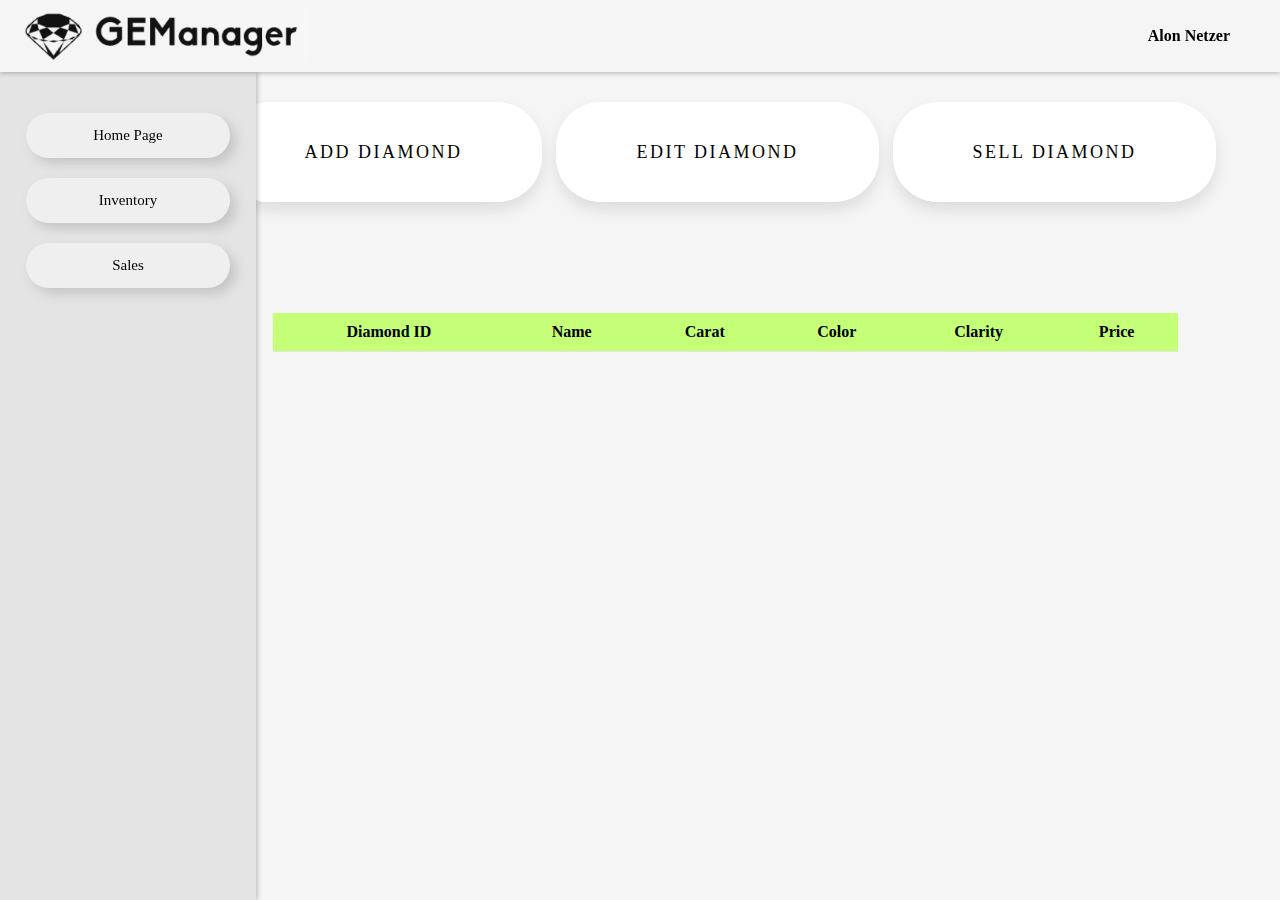
==== index.html @ de8693d0 "Add files via upload" ====
<!DOCTYPE html>
<html lang="en">
<head>
    <meta charset="UTF-8">
    <meta name="viewport" content="width=device-width, initial-scale=1.0">
    <title>Diamond Inventory Management System</title>
    <style>
        body {
            margin: 0;
            padding: 0;
            background-color: #F5F5F5;
            font-family: tahoma;
        }

        #sideMenu {
            position: fixed;
            bottom: 0; /* Start from the bottom of the header menu */
            left: 0;
            height: 92%; /* Calculate the height excluding the header menu */
            width: 20%;
            background-color: #E4E4E4;
            box-shadow: 2px 0 4px rgba(0, 0, 0, 0.2); /* Add shadow effect on the right */
            display: flex;
            flex-direction: column; /* Stack items vertically */
            align-items: center; /* Center items horizontally */
        }

        #buttons {
            margin-top: 16%;
        }

        button {
            width: 100%;
            height: 3em;
            margin-bottom: 20px;
            border-radius: 30em;
            font-size: 15px;
            font-family: inherit;
            border: none;
            position: relative;
            overflow: hidden;
            z-index: 1;
            box-shadow: 6px 6px 12px #c5c5c5, -6px -6px 12px #E4E4E4;
        }

        button::before {
            content: '';
            width: 0;
            height: 3em;
            border-radius: 30em;
            position: absolute;
            top: 0;
            left: 0;
            background-image: linear-gradient(to right, #C5FF78 0%, #C5FF78 100%);
            transition: .5s ease;
            display: block;
            z-index: -1;
        }

        button:hover::before {
            width: 18em;
        }

        #headerMenu {
            position: fixed;
            top: 0;
            left: 0;
            width: 100%; /* Occupy the full width of the page */
            height: 8%;
            background-color: #F5F5F5;
            display: flex;
            align-items: center;
            justify-content: space-between; /* Align items to the left and right edges */
            box-shadow: 0 2px 4px rgba(0, 0, 0, 0.2); /* Add shadow effect at the bottom */
        }

        #headerMenu img {
            height: 80%;
            margin-left: 20px;
            object-fit: contain;
        }

        #headerMenu span {
            font-weight: bold;
            margin-right: 50px;
        }

        #body {
            margin-top: 8%;
            text-align: center;
            padding: 30px;
        }

        #action_buttons {
            display: block;
            margin-bottom: 20px;
            padding: 10px;
            margin-left: 14%;
        }

        #body button1 {
          padding: 40px 80px;
          font-size: 18px;
          text-transform: uppercase;
          letter-spacing: 2.5px;
          margin-right: 10px;
          font-weight: 500;
          color: #000000;
          background-color: #fff;
          border: none;
          border-radius: 45px;
          box-shadow: 0px 8px 15px rgba(0, 0, 0, 0.1);
          transition: all 0.3s ease 0s;
          cursor: pointer;
          outline: none;
        }

        #body button1:hover {
          background-color: #C5FF78;
          box-shadow: 0px 15px 20px rgba(197, 255, 120, 0.4);
          color: #000000;
          transform: translateY(-7px);
        }

        #body button1:active {
          transform: translateY(-1px);
        }

        table {
            margin: auto;
            margin-top: 150px;
            border-collapse: collapse;
            width: 88%;
        }

        th, td {
            padding: 10px;
            border-bottom: 1px solid #E4E4E4;
        }

        th {
            background-color: #C5FF78;
        }
    </style>
</head>
<body>
    <div id="sideMenu">
        <div id="buttons">
            <button href="#">Home Page</button>
            <button href="#">Inventory</button>
            <button href="#">Sales</button>
        </div>
    </div>
    <div id="headerMenu">
        <img src="logo.png" alt="logo">
        <span>Alon Netzer</span>
    </div>
    <div id="body">
        <div id="action_buttons">
            <button1 href="#">Add Diamond</button1>
            <button1 href="#">Edit Diamond</button1>
            <button1 href="#">Sell Diamond</button1>
        <div>
        <table>
            <thead>
                <tr>
                    <th>Diamond ID</th>
                    <th>Name</th>
                    <th>Carat</th>
                    <th>Color</th>
                    <th>Clarity</th>
                    <th>Price</th>
                </tr>
            </thead>
            <tbody>
                <!-- Your diamond data rows will go here -->
            </tbody>
        </table>
    </div>
</body>
</html>
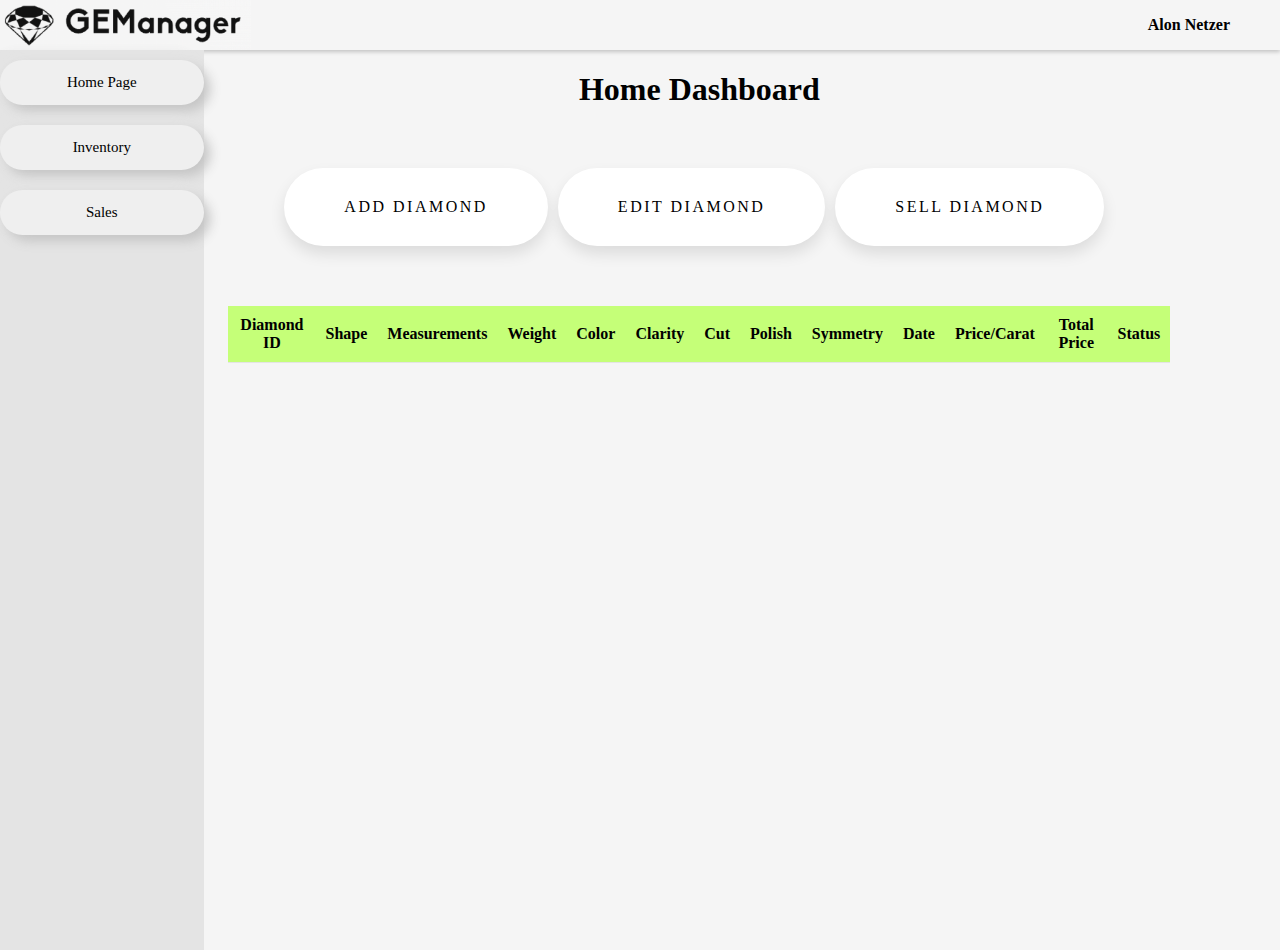
==== commit a293baf2: "Separation between CSS and HTML" ====
--- a/index.html
+++ b/index.html
@@ -4,178 +4,125 @@
     <meta charset="UTF-8">
     <meta name="viewport" content="width=device-width, initial-scale=1.0">
     <title>Diamond Inventory Management System</title>
+    <link href="https://cdn.jsdelivr.net/npm/bootstrap@5.3.1/dist/css/bootstrap.min.css" rel="stylesheet" 
+    integrity="sha384-4bw+/aepP/YC94hEpVNVgiZdgIC5+VKNBQNGCHeKRQN+PtmoHDEXuppvnDJzQIu9" crossorigin="anonymous">
+    <link rel="stylesheet" href="https://fonts.googleapis.com/css?family=Roboto:400,700&display=swap">
+    <link rel="stylesheet" type="text/css" href="styles.css">
     <style>
-        body {
-            margin: 0;
-            padding: 0;
-            background-color: #F5F5F5;
-            font-family: tahoma;
-        }
-
-        #sideMenu {
-            position: fixed;
-            bottom: 0; /* Start from the bottom of the header menu */
-            left: 0;
-            height: 92%; /* Calculate the height excluding the header menu */
-            width: 20%;
-            background-color: #E4E4E4;
-            box-shadow: 2px 0 4px rgba(0, 0, 0, 0.2); /* Add shadow effect on the right */
-            display: flex;
-            flex-direction: column; /* Stack items vertically */
-            align-items: center; /* Center items horizontally */
-        }
-
-        #buttons {
-            margin-top: 16%;
-        }
-
-        button {
-            width: 100%;
-            height: 3em;
-            margin-bottom: 20px;
-            border-radius: 30em;
-            font-size: 15px;
-            font-family: inherit;
-            border: none;
-            position: relative;
-            overflow: hidden;
-            z-index: 1;
-            box-shadow: 6px 6px 12px #c5c5c5, -6px -6px 12px #E4E4E4;
-        }
-
-        button::before {
-            content: '';
-            width: 0;
-            height: 3em;
-            border-radius: 30em;
-            position: absolute;
-            top: 0;
-            left: 0;
-            background-image: linear-gradient(to right, #C5FF78 0%, #C5FF78 100%);
-            transition: .5s ease;
-            display: block;
-            z-index: -1;
-        }
-
-        button:hover::before {
-            width: 18em;
-        }
-
-        #headerMenu {
-            position: fixed;
-            top: 0;
-            left: 0;
-            width: 100%; /* Occupy the full width of the page */
-            height: 8%;
-            background-color: #F5F5F5;
-            display: flex;
-            align-items: center;
-            justify-content: space-between; /* Align items to the left and right edges */
-            box-shadow: 0 2px 4px rgba(0, 0, 0, 0.2); /* Add shadow effect at the bottom */
-        }
-
-        #headerMenu img {
-            height: 80%;
-            margin-left: 20px;
-            object-fit: contain;
-        }
-
-        #headerMenu span {
-            font-weight: bold;
-            margin-right: 50px;
-        }
-
-        #body {
-            margin-top: 8%;
-            text-align: center;
-            padding: 30px;
-        }
-
-        #action_buttons {
-            display: block;
-            margin-bottom: 20px;
-            padding: 10px;
-            margin-left: 14%;
-        }
-
-        #body button1 {
-          padding: 40px 80px;
-          font-size: 18px;
-          text-transform: uppercase;
-          letter-spacing: 2.5px;
-          margin-right: 10px;
-          font-weight: 500;
-          color: #000000;
-          background-color: #fff;
-          border: none;
-          border-radius: 45px;
-          box-shadow: 0px 8px 15px rgba(0, 0, 0, 0.1);
-          transition: all 0.3s ease 0s;
-          cursor: pointer;
-          outline: none;
-        }
-
-        #body button1:hover {
-          background-color: #C5FF78;
-          box-shadow: 0px 15px 20px rgba(197, 255, 120, 0.4);
-          color: #000000;
-          transform: translateY(-7px);
-        }
-
-        #body button1:active {
-          transform: translateY(-1px);
-        }
-
-        table {
-            margin: auto;
-            margin-top: 150px;
-            border-collapse: collapse;
-            width: 88%;
-        }
-
-        th, td {
-            padding: 10px;
-            border-bottom: 1px solid #E4E4E4;
-        }
-
-        th {
-            background-color: #C5FF78;
-        }
     </style>
 </head>
 <body>
-    <div id="sideMenu">
-        <div id="buttons">
-            <button href="#">Home Page</button>
-            <button href="#">Inventory</button>
-            <button href="#">Sales</button>
+    <header id ="headerMenu" class= "container-fluid">
+        <img src="logo.png" alt="logo">
+        <span>Alon Netzer</span>
+    </header>
+    <div class="container-fluid" >
+        <div class="row" >
+            <div class="col-lg-2" style="background-color: #E4E4E4;">
+                <nav class="nav flex-column">
+                    <button href="#">Home Page</button>
+                    <button href="#">Inventory</button>
+                    <button href="#">Sales</button>
+                </nav>
+            </div>
+            <div class="col-lg-10">
+                <main>
+                    <h1>Home Dashboard</h1>
+                    <div id="action_buttons">
+                        <button1 id="popupButton">Add Diamond</button1>
+                        <!--This is the Pop up window for adding diamond-->
+                        <div id="popupContainer">
+                            <div id="popupContent"> 
+                                <div style="text-align: center;">
+                                    <h2>Enter a certificat number</h2>
+                                    <div style="margin: auto; display: flex; justify-content: center; align-items: center;">
+                                        <div class="inputGroup" style="display: flex; align-items: center;">
+                                            <input type="text" required="" autocomplete="off" placeholder="certificat number">
+                                            <!--A button that sends the ID of the diamond to the API-->
+                                            <button id ='getButton' class="cta">
+                                                <span>get</span>
+                                                <svg viewBox="0 0 13 10" height="10px" width="15px">
+                                                  <path d="M1,5 L11,5"></path>
+                                                  <polyline points="8 1 12 5 8 9"></polyline>
+                                                </svg>
+                                            </button>
+                                        </div>
+                                    </div>
+                                </div>
+                                <div style="text-align: center; padding: 10%;display: flex; justify-content:space-between;">
+                                    <div id="submitButton"></div>
+                                    <button style="width: 30%;"class="pButton" id="closeButton">Cancel</button>
+                                </div>
+                            </div>
+                        </div>
+                        <button1 href="#">Edit Diamond</button1>
+                        <button1 href="#">Sell Diamond</button1>
+                    </div>
+                    <table>
+                        <thead>
+                            <tr>
+                                <th>Diamond ID</th>
+                                <th>Shape</th>
+                                <th>Measurements</th>
+                                <th>Weight</th>
+                                <th>Color</th>
+                                <th>Clarity</th>
+                                <th>Cut</th>
+                                <th>Polish</th>
+                                <th>Symmetry</th>
+                                <th>Date</th>
+                                <th>Price/Carat</th>
+                                <th>Total Price</th>
+                                <th>Status</th>
+                            </tr>
+                        </thead>
+                        <tbody>
+                            <!--?php include 'get_data.php'; ?-->
+                        </tbody>
+                    </table>
+                </main>
+            </div>
         </div>
     </div>
-    <div id="headerMenu">
-        <img src="logo.png" alt="logo">
-        <span>Alon Netzer</span>
-    </div>
-    <div id="body">
-        <div id="action_buttons">
-            <button1 href="#">Add Diamond</button1>
-            <button1 href="#">Edit Diamond</button1>
-            <button1 href="#">Sell Diamond</button1>
-        <div>
-        <table>
-            <thead>
-                <tr>
-                    <th>Diamond ID</th>
-                    <th>Name</th>
-                    <th>Carat</th>
-                    <th>Color</th>
-                    <th>Clarity</th>
-                    <th>Price</th>
-                </tr>
-            </thead>
-            <tbody>
-                <!-- Your diamond data rows will go here -->
-            </tbody>
-        </table>
-    </div>
 </body>
+<script>
+    const popupButton = document.getElementById('popupButton');
+    const popupContainer = document.getElementById('popupContainer');
+    const closeButton = document.getElementById('closeButton');
+    const getButton = document.getElementById('getButton');
+    const submitButton = document.getElementById('submitButton');
+
+    popupButton.addEventListener('click', () => {
+        popupContainer.style.display = 'block';
+    });
+
+    closeButton.addEventListener('click', () => {
+        popupContainer.style.display = 'none';
+        hideSubmitButton(); // Call the function to hide the "Submit" button
+        getButton.disabled = false;
+    });
+    // Function to create and insert the "Submit" button
+    function showSubmitButton() {
+        const newButton = document.createElement('button');
+        newButton.textContent = 'Submit';
+        newButton.classList.add('pButton'); // Add the custom class
+        submitButton.append(newButton);
+    // Apply flex layout to the submitButton container
+        submitButton.style.width = '30%';
+};
+// Function to hide the "Submit" button
+    function hideSubmitButton() {
+        const existingButton = submitButton.querySelector('.pButton');
+        if (existingButton) {
+            existingButton.remove();
+        }
+    }
+  // Add event listener to the "Get" button
+    getButton.addEventListener('click', () => {
+        showSubmitButton();
+        getButton.disabled = true; // Disable the main button
+
+    });
+
+</script>
 </html>--- a/styles.css
+++ b/styles.css
@@ -0,0 +1,285 @@
+body {
+    margin: 0;
+    padding: 0;
+    background-color: #F5F5F5;
+    font-family: tahoma;
+}
+
+#sideMenu {
+    position: fixed;
+    bottom: 0; /* Start from the bottom of the header menu */
+    left: 0;
+    height: 92%; /* Calculate the height excluding the header menu */
+    width: 20%;
+    background-color: #E4E4E4;
+    box-shadow: 2px 0 4px rgba(0, 0, 0, 0.2); /* Add shadow effect on the right */
+    display: flex;
+    flex-direction: column; /* Stack items vertically */
+    align-items: center; /* Center items horizontally */
+}
+
+#buttons {
+    margin-top: 16%;
+}
+
+button {
+    width: 100%;
+    height: 3em;
+    margin-bottom: 20px;
+    border-radius: 30em;
+    font-size: 15px;
+    font-family: inherit;
+    border: none;
+    position: relative;
+    overflow: hidden;
+    z-index: 1;
+    box-shadow: 6px 6px 12px #c5c5c5, -6px -6px 12px #E4E4E4;
+}
+
+button::before {
+    content: '';
+    width: 0;
+    height: 3em;
+    border-radius: 30em;
+    position: absolute;
+    top: 0;
+    left: 0;
+    background-image: linear-gradient(to right, #C5FF78 0%, #C5FF78 100%);
+    transition: .5s ease;
+    display: block;
+    z-index: -1;
+}
+
+button:hover::before {
+    width: 100%;
+}
+
+#headerMenu {
+    width: 100%; /* Occupy the full width of the page */
+    height: 2%;
+    background-color: #F5F5F5;
+    display: flex;
+    align-items: center;
+    justify-content: space-between; /* Align items to the left and right edges */
+    box-shadow: 0 2px 4px rgba(0, 0, 0, 0.2); /* Add shadow effect at the bottom */
+}
+
+img {
+    height: 50px;
+    object-fit: contain;
+}
+
+#headerMenu span {
+    font-weight: bold;
+    margin-right: 50px;
+}
+
+#action_buttons {
+    display: flex;
+    margin-bottom: 20px;
+    padding: 10px;
+    justify-content: center;
+    margin-top: 5%;
+}
+
+main button1 {
+  padding: 30px 60px    ;
+  font-size: 16px;
+  text-transform: uppercase;
+  letter-spacing: 2.5px;
+  margin-right: 10px;
+  font-weight: 500;
+  color: #000000;
+  background-color: #fff;
+  border-radius: 45px;
+  box-shadow: 0px 8px 15px rgba(0, 0, 0, 0.1);
+  transition: all 0.3s ease 0s;
+  cursor: pointer;
+  text-align: center;
+}
+
+main button1:hover {
+  background-color: #C5FF78;
+  box-shadow: 0px 15px 20px rgba(197, 255, 120, 0.4);
+  color: #000000;
+  transform: translateY(-7px);
+}
+
+main button1:active {
+  transform: translateY(-1px);
+}
+
+table {
+    margin: auto;
+    border-collapse: collapse;
+    width: 95%;
+    margin-top: 5%;
+    text-align: center;
+}
+
+th, td {
+    padding: 10px;
+    border-bottom: 1px solid #E4E4E4;
+}
+
+th {
+    background-color: #C5FF78;
+}
+
+.container-fluid{
+    display: flex;
+    align-items: center;
+}
+.row{
+    display: flex;
+    width: 100%;
+}
+.nav{
+    margin-top: 5%;
+   
+}
+.col-lg-2 {
+height: 100vh;
+}
+
+@media screen and (max-width: 992px) {
+.col-lg-2 {
+    height: 20%;
+}
+}
+h1{
+    text-align: center;
+    font:700 2rem/normal Poppins;
+
+}
+/*Add dimaond- pop up window- css*/ 
+#popupContainer {
+    display: none;
+    position: fixed;
+    top: 0;
+    left: 0;
+    width:100%;
+    height: 100%;
+    background-color: rgba(0, 0, 0, 0.5); /* Semi-transparent black */
+    z-index: 1000; 
+}
+
+#popupContent {
+    position: absolute;
+    top: 50%;
+    left: 50%;
+    width: 80%;
+    height: 80%;
+    transform: translate(-50%, -50%);
+    padding: 20px;
+    background-color: #fff;
+    border-radius: 5px;
+    box-shadow: 0 0 10px rgba(0, 0, 0, 0.3);
+    z-index: 1001;
+}
+.inputGroup {
+font-family: 'Segoe UI', sans-serif;
+margin: 1em 0 1em 0;
+max-width: 800px;
+}
+
+.inputGroup input {
+font-size: 100%;
+padding: 0.8em;
+outline: none;
+border: 2px solid rgb(200, 200, 200);
+background-color: transparent;
+border-radius: 20px;
+width: 100%;
+margin-right: 5%;
+}
+h2{
+font-family: "Kanit", sans-serif;
+}
+.pButton {
+padding: 1.3em 3em;
+font-size: 12px;
+text-transform: uppercase;
+text-align: center;
+letter-spacing: 2.5px;
+font-weight: 500;
+color: #000;
+background-color: #fff;
+border: none;
+border-radius: 45px;
+box-shadow: 0px 8px 15px rgba(0, 0, 0, 0.1);
+transition: all 0.3s ease 0s;
+cursor: pointer;
+outline: none;
+height: auto;
+}
+
+.pButton:hover{
+background-color: #C5FF78;
+box-shadow: 0px 15px 20px rgba(197, 255, 120, 0.4);
+color: #000000;
+transform: translateY(-7px);
+}
+
+.pButton:active {
+transform: translateY(-1px);
+}
+/*Sent button the CID to API*/
+.cta{
+    position: relative;
+    margin: auto;
+    padding: 12px 18px;
+    /*transition: all 0.2s ease;*/
+    border: none;
+    background: none;
+    width: 150px;
+    box-shadow: 0 2px 4px rgba(0, 0, 0, 0.1);
+}
+.cta:before {
+    content: "";
+    position: absolute;
+    top: 0;
+    left: 0;
+    display: block;
+    border-radius: 50px;
+    background: #C5FF78;
+    width: 45px;
+    height: 45px;
+    transition: all 0.3s ease;
+    }
+
+.cta span {
+    position: relative;
+    font-family: "Ubuntu", sans-serif;
+    font-size: 18px;
+    font-weight: 700;
+    letter-spacing: 0.05em;
+    color: black;
+    }
+
+.cta svg {
+    position: relative;
+    top: 0;
+    margin-left: 10px;
+    fill: none;
+    stroke-linecap: round;
+    stroke-linejoin: round;
+    stroke:black;
+    stroke-width: 2;
+    transform: translateX(-5px);
+    transition: all 0.3s ease;
+    }
+
+.cta:hover:before {
+    width: 100%;
+    background: #C5FF78;
+    }
+
+.cta:hover svg {
+    transform: translateX(0);
+    }
+
+.cta:active {
+    transform: scale(0.95);
+    }
+        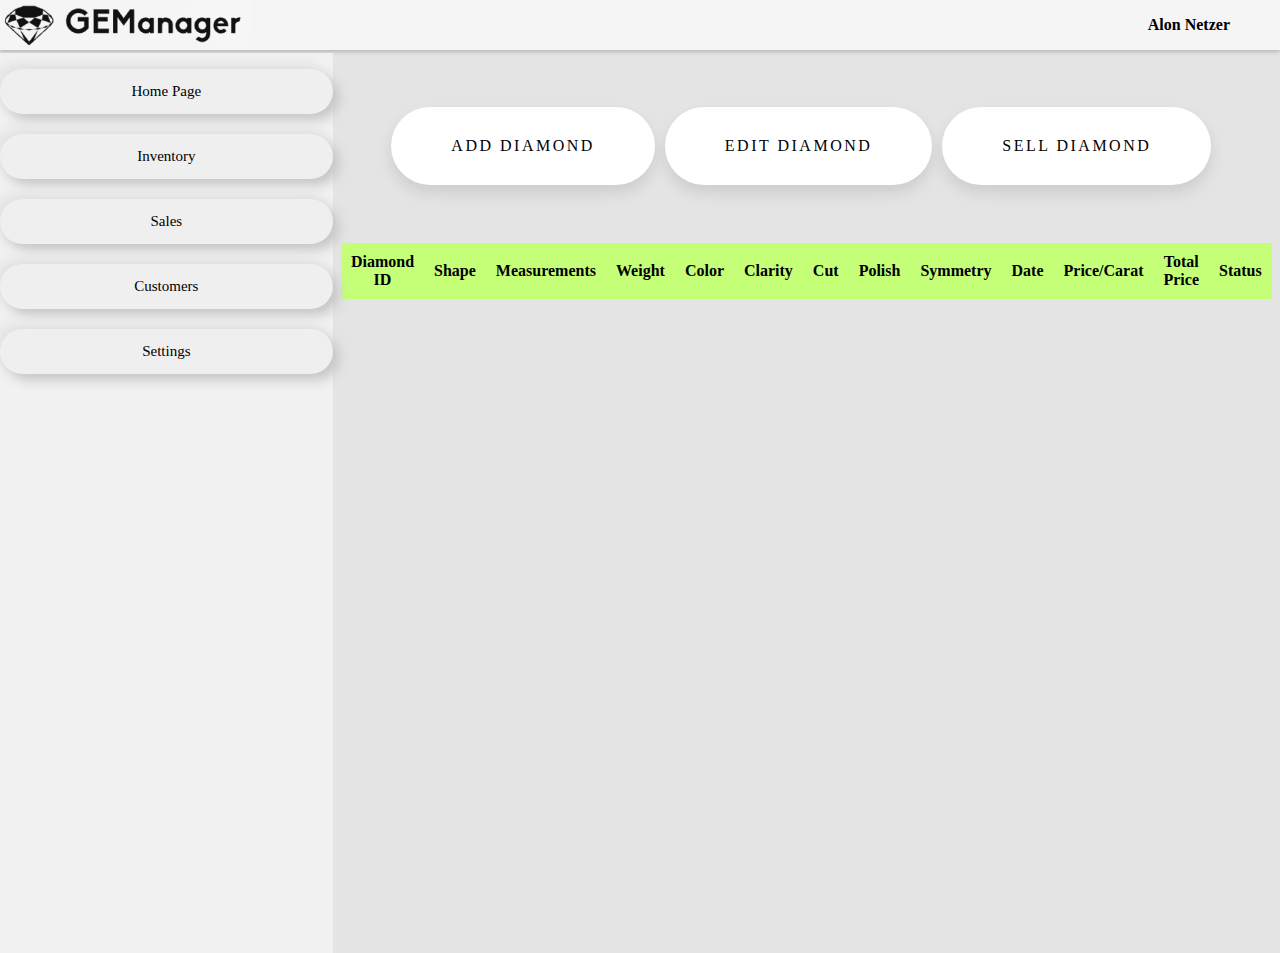
==== commit bc58c6f9: "Changing the background and adding buttons" ====
--- a/index.html
+++ b/index.html
@@ -18,16 +18,18 @@
     </header>
     <div class="container-fluid" >
         <div class="row" >
-            <div class="col-lg-2" style="background-color: #E4E4E4;">
+            <div class="col-lg-2">
                 <nav class="nav flex-column">
                     <button href="#">Home Page</button>
                     <button href="#">Inventory</button>
                     <button href="#">Sales</button>
+                    <button href="#">Customers</button>
+                    <button href="#">Settings</button>
                 </nav>
             </div>
             <div class="col-lg-10">
                 <main>
-                    <h1>Home Dashboard</h1>
+                    <!--h1>Home Dashboard</h1-->
                     <div id="action_buttons">
                         <button1 id="popupButton">Add Diamond</button1>
                         <!--This is the Pop up window for adding diamond-->
@@ -40,7 +42,7 @@
                                             <input type="text" required="" autocomplete="off" placeholder="certificat number">
                                             <!--A button that sends the ID of the diamond to the API-->
                                             <button id ='getButton' class="cta">
-                                                <span>get</span>
+                                                <span>Get</span>
                                                 <svg viewBox="0 0 13 10" height="10px" width="15px">
                                                   <path d="M1,5 L11,5"></path>
                                                   <polyline points="8 1 12 5 8 9"></polyline>
--- a/styles.css
+++ b/styles.css
@@ -1,21 +1,13 @@
 body {
     margin: 0;
     padding: 0;
-    background-color: #F5F5F5;
+    background-color:#E4E4E4 ;
     font-family: tahoma;
 }
 
-#sideMenu {
-    position: fixed;
-    bottom: 0; /* Start from the bottom of the header menu */
-    left: 0;
-    height: 92%; /* Calculate the height excluding the header menu */
-    width: 20%;
-    background-color: #E4E4E4;
-    box-shadow: 2px 0 4px rgba(0, 0, 0, 0.2); /* Add shadow effect on the right */
-    display: flex;
-    flex-direction: column; /* Stack items vertically */
-    align-items: center; /* Center items horizontally */
+.col-lg-2 {
+    background-color:rgba(245, 245, 245, 0.75);
+    margin-top: 0.2%;
 }
 
 #buttons {
@@ -149,7 +141,10 @@
 }
 h1{
     text-align: center;
-    font:700 2rem/normal Poppins;
+    font-family: tahoma;
+    margin-top: 4%;
+    font-weight: bold;
+    font-size: calc(12px + 1.5vw); /* Adjust the base and factor as needed */
 
 }
 /*Add dimaond- pop up window- css*/ 
@@ -173,8 +168,8 @@
     transform: translate(-50%, -50%);
     padding: 20px;
     background-color: #fff;
-    border-radius: 5px;
-    box-shadow: 0 0 10px rgba(0, 0, 0, 0.3);
+    border-radius: 10px;
+    box-shadow: 0 0 30px rgba(0, 0, 0, 0.3);
     z-index: 1001;
 }
 .inputGroup {
@@ -194,7 +189,9 @@
 margin-right: 5%;
 }
 h2{
-font-family: "Kanit", sans-serif;
+font-family: Verdana, Geneva, Tahoma, sans-serif;
+font-style: initial;
+margin-top: 2%;
 }
 .pButton {
 padding: 1.3em 3em;
